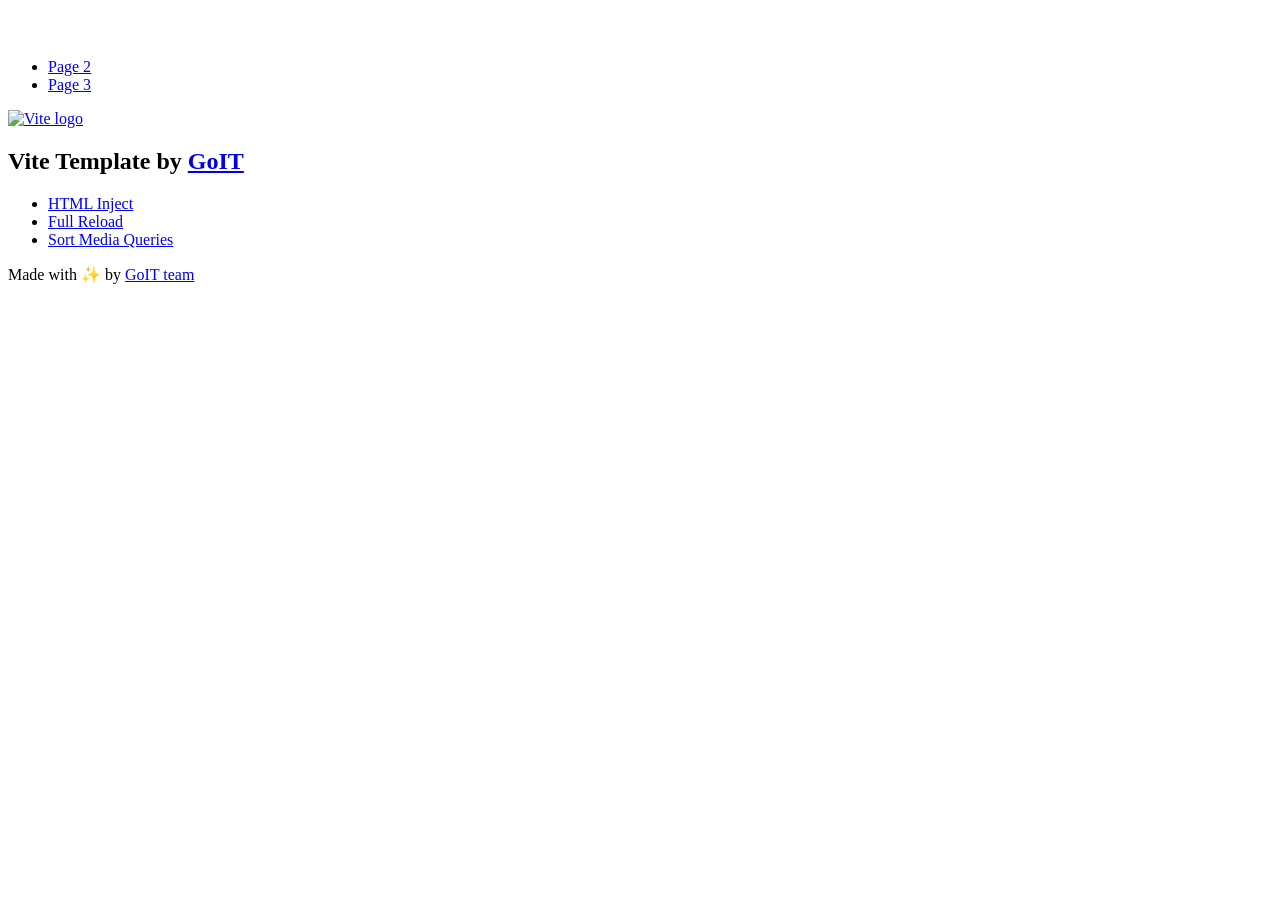
==== index.html @ 430d5d45 "Deploying to gh-pages from @ andreigubsky/goit-js-hw-09@67709f82f638f3bdd9ffa7ff45ef3309320df2a6 🚀" ====
<!DOCTYPE html>
<html lang="en">
  <head>
    <meta charset="UTF-8" />
    <link rel="icon" type="image/svg+xml" href="/vanilla-app-template/favicon.svg" />
    <meta name="viewport" content="width=device-width, initial-scale=1.0" />
    <title>Vanilla App Template</title>
    <script type="module" crossorigin src="/vanilla-app-template/index.js"></script>
    <link rel="stylesheet" crossorigin href="/vanilla-app-template/assets/styles-DvPDDfy5.css">
  </head>
  <body>
    <header class="header">
  <div class="container">
    <nav class="nav">
      <a class="nav-logo" href="./index.html" aria-label="Site logo">
        <svg class="nav-logo-icon" width="100" height="30">
          <use href="/vanilla-app-template/assets/sprite-E8vg0sBb.svg#logo"></use>
        </svg>
      </a>
      <ul class="nav-list">
        <li class="nav-item">
          <a class="nav-link {=$highlight-act}" href="./page-2.html">Page 2</a>
        </li>
        <li class="nav-item">
          <a class="nav-link {=$highlight-curr}" href="./page-3.html">Page 3</a>
        </li>
      </ul>
    </nav>
  </div>
</header>


    <main>
      <!-- Loads the specified .html file -->
      <section class="vite-promo">
  <div class="container">
    <div class="vite-promo-thumb">
      <a
        class="vite-promo-link"
        href="https://vitejs.dev/"
        target="_blank"
        rel="noopener noreferrer"
        aria-label="Link to Vite official website"
        title="Vite.js  build tool"
      >
        <!-- Path to images as from index.html file -->
        <img
          class="pic"
          src="/vanilla-app-template/assets/vite-logo-9o_aqrTe.png"
          alt="Vite logo"
          width="640"
          height="640"
        />
      </a>
    </div>
    <h1 class="main-title">
      <span class="main-title-gradient">Vite</span>
      Template by
      <a
        class="main-title-link"
        href="https://github.com/goitacademy/vanilla-app-template"
        target="_blank"
        rel="noopener noreferrer"
      >
        GoIT
      </a>
    </h1>
  </div>
</section>

      <article class="badges">
  <div class="container">
    <ul class="badges-list">
      <li class="badges-item">
        <a
          class="badges-link"
          href="https://www.npmjs.com/package/vite-plugin-html-inject"
          target="_blank"
          rel="noopener noreferrer"
        >
          HTML Inject
        </a>
      </li>
      <li class="badges-item">
        <a
          class="badges-link"
          href="https://www.npmjs.com/package/vite-plugin-full-reload"
          target="_blank"
          rel="noopener noreferrer"
        >
          Full Reload
        </a>
      </li>
      <li class="badges-item">
        <a
          class="badges-link"
          href="https://www.npmjs.com/package/postcss-sort-media-queries"
          target="_blank"
          rel="noopener noreferrer"
        >
          Sort Media Queries
        </a>
      </li>
    </ul>
  </div>
</article>

    </main>

    <footer class="footer">
  <div class="container">
    <p class="footer-desc">
      Made with ✨ by
      <a
        class="footer-link"
        href="https://goit.global/ua/"
        target="_blank"
        rel="noopener noreferrer"
      >
        GoIT team
      </a>
    </p>
  </div>
</footer>


  </body>
</html>
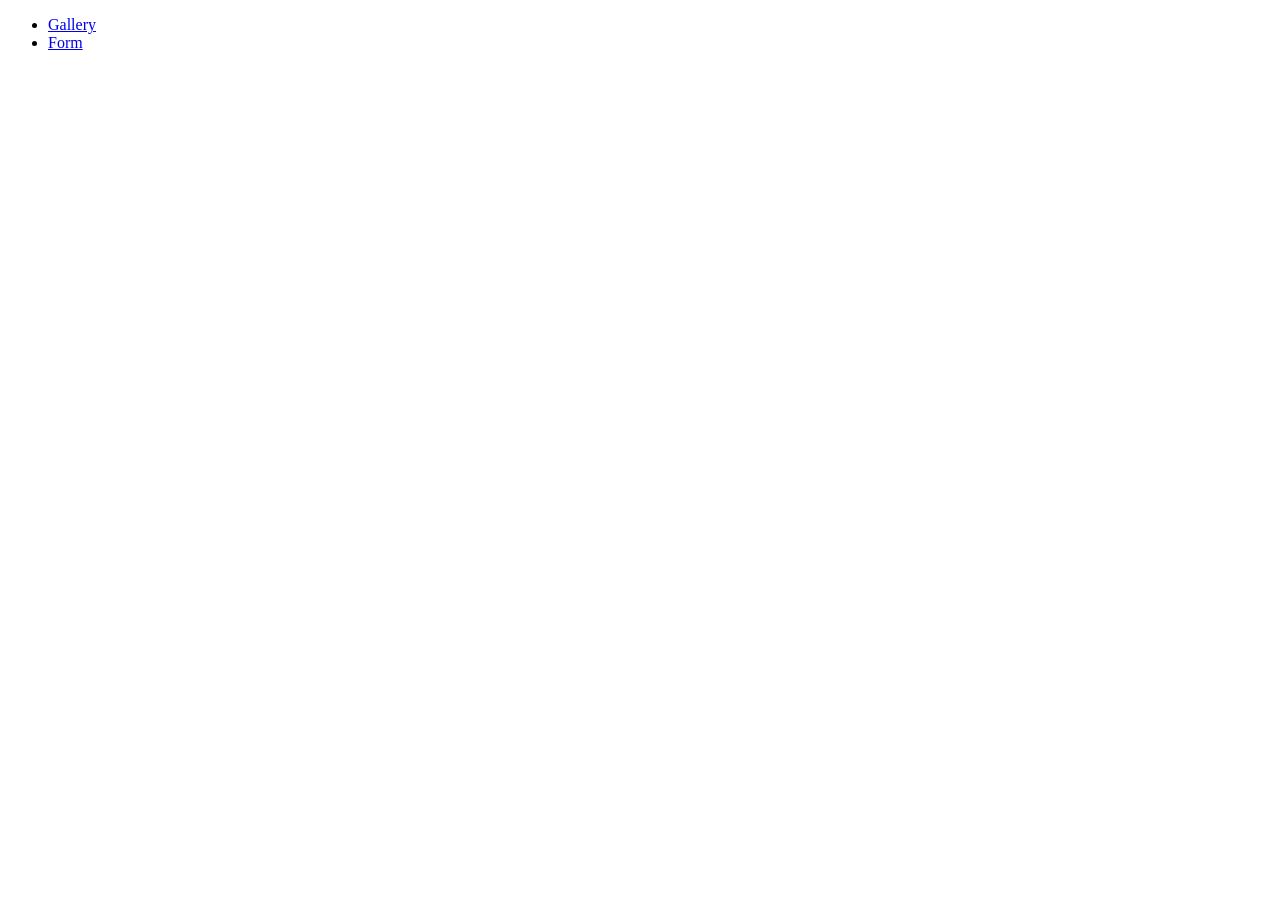
==== commit 1c0c3bc6: "Deploying to gh-pages from @ andreigubsky/goit-js-hw-09@0baf1c1e3f63381d7037b631f594bc152a052cba 🚀" ====
--- a/index.html
+++ b/index.html
@@ -2,127 +2,15 @@
 <html lang="en">
   <head>
     <meta charset="UTF-8" />
-    <link rel="icon" type="image/svg+xml" href="/vanilla-app-template/favicon.svg" />
+    <link rel="icon" type="image/svg+xml" href="/goit-js-hw-09/favicon.svg" />
     <meta name="viewport" content="width=device-width, initial-scale=1.0" />
     <title>Vanilla App Template</title>
-    <script type="module" crossorigin src="/vanilla-app-template/index.js"></script>
-    <link rel="stylesheet" crossorigin href="/vanilla-app-template/assets/styles-DvPDDfy5.css">
+    <link rel="stylesheet" crossorigin href="/goit-js-hw-09/assets/styles-qlPb05Pi.css">
   </head>
   <body>
-    <header class="header">
-  <div class="container">
-    <nav class="nav">
-      <a class="nav-logo" href="./index.html" aria-label="Site logo">
-        <svg class="nav-logo-icon" width="100" height="30">
-          <use href="/vanilla-app-template/assets/sprite-E8vg0sBb.svg#logo"></use>
-        </svg>
-      </a>
-      <ul class="nav-list">
-        <li class="nav-item">
-          <a class="nav-link {=$highlight-act}" href="./page-2.html">Page 2</a>
-        </li>
-        <li class="nav-item">
-          <a class="nav-link {=$highlight-curr}" href="./page-3.html">Page 3</a>
-        </li>
-      </ul>
-    </nav>
-  </div>
-</header>
-
-
-    <main>
-      <!-- Loads the specified .html file -->
-      <section class="vite-promo">
-  <div class="container">
-    <div class="vite-promo-thumb">
-      <a
-        class="vite-promo-link"
-        href="https://vitejs.dev/"
-        target="_blank"
-        rel="noopener noreferrer"
-        aria-label="Link to Vite official website"
-        title="Vite.js  build tool"
-      >
-        <!-- Path to images as from index.html file -->
-        <img
-          class="pic"
-          src="/vanilla-app-template/assets/vite-logo-9o_aqrTe.png"
-          alt="Vite logo"
-          width="640"
-          height="640"
-        />
-      </a>
-    </div>
-    <h1 class="main-title">
-      <span class="main-title-gradient">Vite</span>
-      Template by
-      <a
-        class="main-title-link"
-        href="https://github.com/goitacademy/vanilla-app-template"
-        target="_blank"
-        rel="noopener noreferrer"
-      >
-        GoIT
-      </a>
-    </h1>
-  </div>
-</section>
-
-      <article class="badges">
-  <div class="container">
-    <ul class="badges-list">
-      <li class="badges-item">
-        <a
-          class="badges-link"
-          href="https://www.npmjs.com/package/vite-plugin-html-inject"
-          target="_blank"
-          rel="noopener noreferrer"
-        >
-          HTML Inject
-        </a>
-      </li>
-      <li class="badges-item">
-        <a
-          class="badges-link"
-          href="https://www.npmjs.com/package/vite-plugin-full-reload"
-          target="_blank"
-          rel="noopener noreferrer"
-        >
-          Full Reload
-        </a>
-      </li>
-      <li class="badges-item">
-        <a
-          class="badges-link"
-          href="https://www.npmjs.com/package/postcss-sort-media-queries"
-          target="_blank"
-          rel="noopener noreferrer"
-        >
-          Sort Media Queries
-        </a>
-      </li>
+    <ul>
+      <li><a href="./1-gallery.html">Gallery</a></li>
+      <li><a href="./2-form.html">Form</a></li>
     </ul>
-  </div>
-</article>
-
-    </main>
-
-    <footer class="footer">
-  <div class="container">
-    <p class="footer-desc">
-      Made with ✨ by
-      <a
-        class="footer-link"
-        href="https://goit.global/ua/"
-        target="_blank"
-        rel="noopener noreferrer"
-      >
-        GoIT team
-      </a>
-    </p>
-  </div>
-</footer>
-
-
   </body>
 </html>
